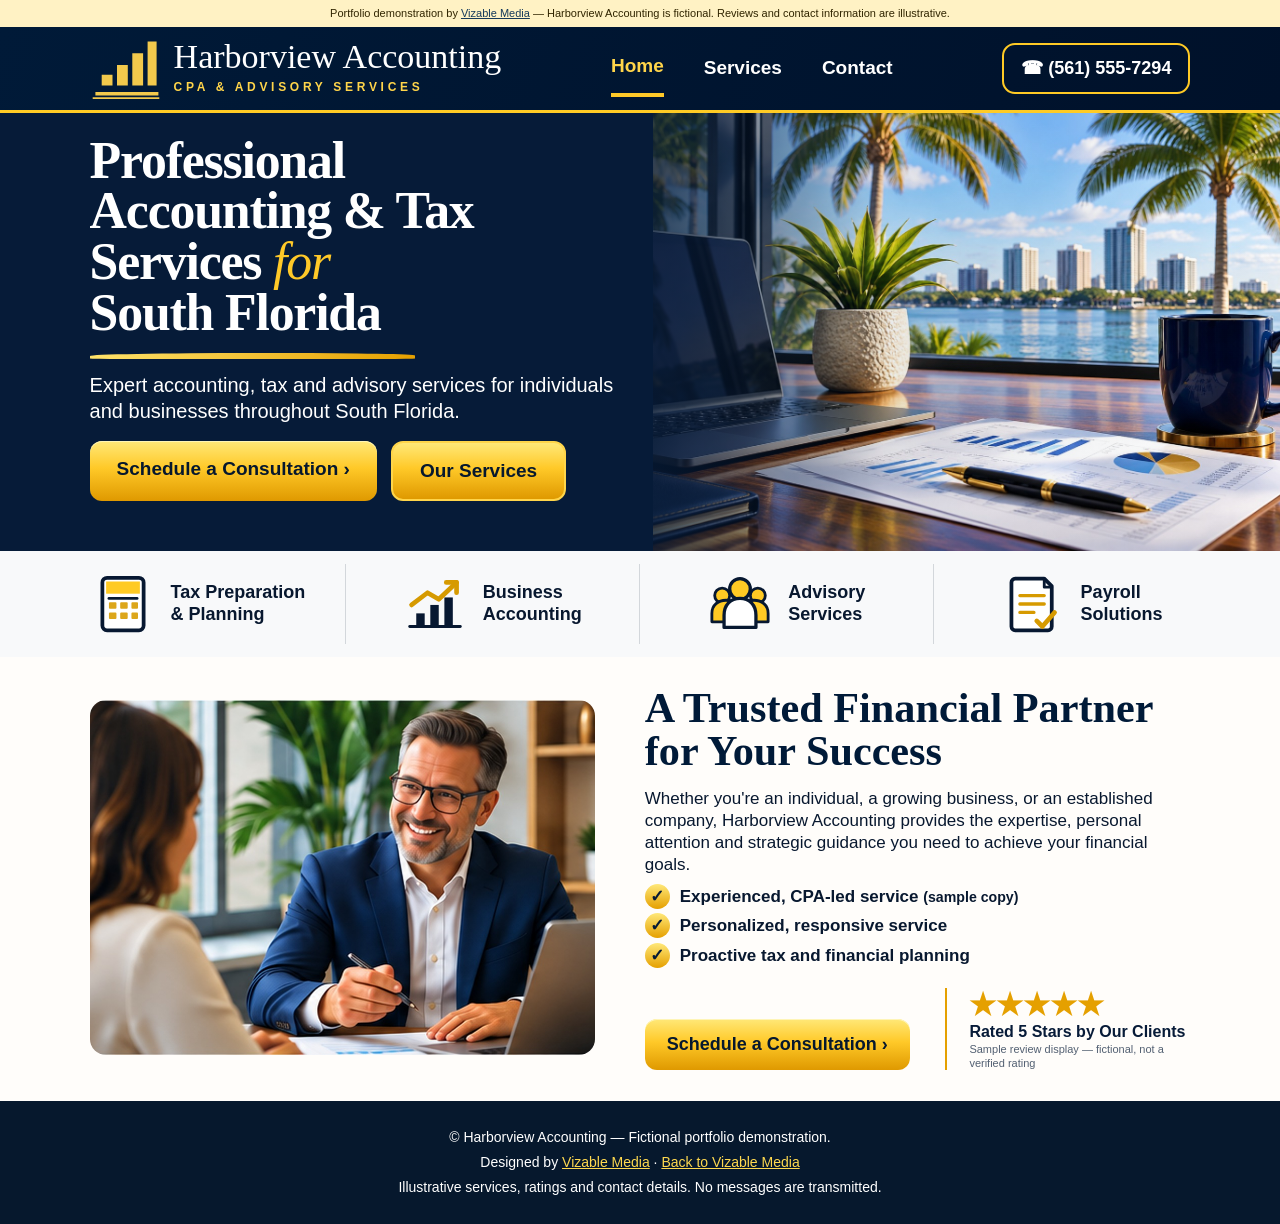
==== portfolio/harborview/index.html @ f3b18833 "Initial Vizable Media website launch" ====
<!doctype html><html lang="en"><head><meta charset="utf-8"><meta name="viewport" content="width=device-width, initial-scale=1"><meta name="robots" content="noindex,nofollow"><meta name="description" content="Harborview Accounting — fictional Vizable Media website portfolio demonstration."><title>Home | Harborview Accounting — Demo</title><link rel="stylesheet" href="styles.css"></head><body><div class="demo">Portfolio demonstration by <a href="../../work.html">Vizable Media</a> — Harborview Accounting is fictional. Reviews and contact information are illustrative.</div><header class="header"><nav class="nav wrap" aria-label="Main navigation"><a class="brand" href="index.html"><img src="assets/logo.svg" alt=""><span><strong>Harborview Accounting</strong><small>CPA &amp; ADVISORY SERVICES</small></span></a><div class="links"><a href="index.html" aria-current="page">Home</a><a href="services.html" >Services</a><a href="contact.html" >Contact</a></div><a class="phone" href="contact.html">☎ (561) 555-7294</a></nav></header><main><section class="hero home"><div class="wrap"><h1>Professional<br>Accounting &amp; Tax<br>Services <em>for</em><br>South Florida</h1><div class="underline"></div><p>Expert accounting, tax and advisory services for individuals and businesses throughout South Florida.</p><div class="actions"><a class="btn" href="contact.html">Schedule a Consultation ›</a><a class="btn btn-outline" href="services.html">Our Services</a></div></div></section><div class="strip"><a href="services.html"><span class="symbol"><img src="assets/icon-home-tax.svg" alt="" aria-hidden="true"></span><b>Tax Preparation<br>&amp; Planning</b></a><a href="services.html"><span class="symbol"><img src="assets/icon-home-business.svg" alt="" aria-hidden="true"></span><b>Business<br>Accounting</b></a><a href="services.html"><span class="symbol"><img src="assets/icon-home-advisory.svg" alt="" aria-hidden="true"></span><b>Advisory<br>Services</b></a><a href="services.html"><span class="symbol"><img src="assets/icon-home-payroll.svg" alt="" aria-hidden="true"></span><b>Payroll<br>Solutions</b></a></div><section class="section"><div class="wrap split"><img src="assets/consultation-refined.jpg" alt="Professional financial consultation in a bright office"><div class="home-partner-copy"><h2>A Trusted Financial Partner for Your Success</h2><p>Whether you're an individual, a growing business, or an established company, Harborview Accounting provides the expertise, personal attention and strategic guidance you need to achieve your financial goals.</p><ul class="checks"><li>Experienced, CPA-led service <small>(sample copy)</small></li><li>Personalized, responsive service</li><li>Proactive tax and financial planning</li></ul><div class="partner-actions"><div class="review"><span class="review-stars">★★★★★</span><span class="review-label">Rated 5 Stars by Our Clients</span><small>Sample review display — fictional, not a verified rating</small></div><a class="btn" href="contact.html">Schedule a Consultation ›</a></div></div></div></section></main><footer class="footer"><p>© Harborview Accounting — Fictional portfolio demonstration.</p><p>Designed by <a href="../../work.html">Vizable Media</a> · <a href="../../work.html">Back to Vizable Media</a></p><p>Illustrative services, ratings and contact details. No messages are transmitted.</p></footer></body></html>
---- portfolio/harborview/styles.css ----
:root{--navy:#041d3b;--dark:#00142e;--gold:#e9b20a;--gold-light:#ffcf3e;--ink:#09162b;--cream:#fbfaf6}*{box-sizing:border-box}html{scroll-behavior:smooth}body{margin:0;color:var(--ink);background:var(--cream);font:17px/1.5 Arial,Helvetica,sans-serif}h1,h2,h3{font-family:Georgia,'Times New Roman',serif;line-height:1.12}h1,h2,h3,p{margin-top:0}a{color:inherit}.wrap{width:min(1320px,92%);margin:auto}.demo{background:#fff2c4;color:#312500;text-align:center;font-size:12px;padding:6px 12px}.demo a{color:#163a5b}.header{background:linear-gradient(120deg,#031932,#001b3d);color:#fff;border-bottom:3px solid var(--gold)}.nav{min-height:92px;display:flex;align-items:center;justify-content:space-between;gap:20px}.brand{display:flex;align-items:center;gap:12px;text-decoration:none}.brand img{width:73px;height:65px}.brand strong{font:normal 36px Georgia;display:block;line-height:1}.brand small{color:var(--gold-light);font-size:14px;font-weight:800;letter-spacing:4px;display:block;margin-top:4px}.links{display:flex;gap:40px;align-items:center}.links a{font-size:19px;font-weight:700;text-decoration:none;padding:13px 0}.links a:hover,.links a[aria-current=page]{color:var(--gold-light);border-bottom:4px solid var(--gold-light)}.phone{border:2px solid var(--gold);padding:10px 17px;border-radius:13px;text-decoration:none;font-weight:700;white-space:nowrap}.hero{color:white;background-color:var(--navy);background-size:cover;background-position:center;position:relative;isolation:isolate}.hero:before{content:"";position:absolute;inset:0;z-index:-1;background:linear-gradient(90deg,#001630 0%,rgba(0,22,48,.96) 28%,rgba(0,22,48,.25) 72%,transparent)}.hero.home{min-height:440px;background-image:url('assets/hero-home.jpg')}.hero.interior{min-height:290px;background-image:url('assets/hero-services.jpg')}.hero.contact-hero{background-image:url('assets/hero-contact.jpg')}.hero .wrap{padding:58px 0}.hero h1{font-size:clamp(46px,5.1vw,76px);max-width:690px;margin-bottom:15px}.hero.home h1{max-width:630px}.hero p{font-size:21px;max-width:540px}.underline{height:7px;width:290px;background:var(--gold-light);border-radius:50% 40% 10% 10%;margin:0 0 20px}.btn{display:inline-block;background:linear-gradient(#ffd754,#e4a500);border:0;border-radius:12px;color:#071c38;font-weight:800;text-decoration:none;text-align:center;padding:14px 24px;cursor:pointer;font-size:18px}.btn:hover{filter:brightness(1.08)}.btn-outline{border:2px solid var(--gold-light);background:#062447;color:white}.actions{display:flex;gap:14px;flex-wrap:wrap;margin-top:24px}.strip{background:#f2f4f6;display:grid;grid-template-columns:repeat(4,1fr);gap:0;padding:23px max(4%,calc((100% - 1320px)/2))}.strip a,.strip>div{text-align:center;text-decoration:none;border-right:1px solid #d3d7db;padding:10px}.strip>*:last-child{border:0}.strip b{display:block;font-size:16px}.strip .symbol{display:block;font-size:35px;color:#c58f00;margin-bottom:5px}.section{padding:54px 0}.split{display:grid;grid-template-columns:1fr 1.15fr;align-items:center;gap:65px}.split img{width:100%;height:350px;object-fit:cover;border-radius:16px}.section h2{font-size:clamp(34px,3.3vw,52px);color:var(--navy)}.checks{list-style:none;padding:0}.checks li{margin:9px 0}.checks li:before{content:'✓';color:#d49b00;font-weight:900;margin-right:10px}.review{margin:17px 0;color:#a76b00;font-weight:800}.review small{display:block;color:#536072;font-size:13px;font-weight:500}.cards{display:grid;grid-template-columns:repeat(4,1fr);gap:20px;padding:34px 0}.card{background:#fff;border-radius:16px;overflow:hidden;box-shadow:0 5px 16px #001d3b20;display:flex;flex-direction:column}.card img{width:100%;height:145px;object-fit:cover}.card h2{background:var(--navy);color:white;font-size:26px;min-height:92px;padding:15px 17px;margin:0}.card h2 span{color:var(--gold-light);margin-right:9px}.card p{padding:18px 18px 10px;flex:1}.card .btn{align-self:center;margin:0 15px 22px}.benefits{background:#f3f4f7;display:grid;grid-template-columns:repeat(4,1fr);padding:23px max(4%,calc((100% - 1320px)/2));gap:18px}.benefits>div{display:flex;align-items:center;gap:13px;font-weight:800;font-size:17px}.benefits span{font-size:32px;color:#c99504}.cta{background:linear-gradient(100deg,#031932,#06294d);color:white;padding:34px 0}.cta .wrap{display:flex;align-items:center;justify-content:space-between;gap:30px}.cta h2{font-size:clamp(29px,3vw,43px);margin-bottom:5px}.cta p{margin:0}.contact-layout{display:grid;grid-template-columns:1fr 1fr;gap:45px;padding:30px 0}.form{border-radius:19px;overflow:hidden;box-shadow:0 5px 20px #061e3524;background:#fffdf9}.form-heading{background:var(--navy);color:white;padding:22px 28px}.form-heading h2{font-size:36px;margin:0}.form-heading p{margin:3px 0 0}.fields{padding:20px 28px}.fields label{display:block;font-weight:700;margin:0 0 14px}.fields input,.fields select,.fields textarea{display:block;width:100%;padding:12px;font:inherit;border:1px solid #8b9bab;border-radius:7px;margin-top:6px}.fields textarea{min-height:110px}.fields .btn{width:100%}.note{background:#fff4d8;padding:9px 13px;font-size:13px;border-left:4px solid var(--gold);margin-bottom:17px}.feedback{display:none;background:#e5f2e7;padding:13px;margin-top:14px;border-radius:8px}.feedback.visible{display:block}.details .item{display:flex;gap:20px;padding:11px 0;border-bottom:1px solid #dbbc68}.details .symbol{background:var(--navy);color:var(--gold-light);border-radius:11px;min-width:56px;height:56px;display:grid;place-items:center;font-size:27px}.details h3{font:800 22px Arial;margin:2px 0}.details p{margin:0;overflow-wrap:anywhere}.details img{width:100%;height:290px;object-fit:cover;border-radius:16px;margin-top:22px}.footer{background:#00172f;color:white;text-align:center;padding:22px 10px;font-size:14px}.footer p{margin:4px}.footer a{color:var(--gold-light)}
@media(max-width:1000px){.nav{flex-wrap:wrap;padding:12px 0}.brand strong{font-size:28px}.brand img{width:55px;height:52px}.links{order:3;width:100%;justify-content:center}.cards{grid-template-columns:repeat(2,1fr)}.strip,.benefits{grid-template-columns:repeat(2,1fr)}.split{gap:30px}}
@media(max-width:650px){body{font-size:16px}.nav{gap:12px}.brand strong{font-size:22px}.brand small{font-size:9px;letter-spacing:2px}.brand img{width:44px;height:45px}.phone{font-size:12px;padding:8px}.links{gap:30px}.links a{font-size:16px}.hero.home{min-height:500px}.hero:before{background:linear-gradient(90deg,rgba(0,22,48,.97),rgba(0,22,48,.67))}.hero h1{font-size:clamp(42px,10vw,60px)}.hero p{font-size:18px}.hero .wrap{padding:55px 0}.cards,.split,.contact-layout{grid-template-columns:1fr}.card img{height:190px}.split img{height:280px}.benefits{gap:10px}.benefits>div{font-size:14px}.cta .wrap{align-items:flex-start;flex-direction:column}.details img{height:220px}.form-heading h2{font-size:29px}.strip b{font-size:13px}.strip .symbol{font-size:27px}}

/* Faithful rebuild of the approved Harborview homepage, not a global zoom hack */
:root{--gold:#dba400;--gold-light:#ffca28}
body{font-size:18px}
.demo{padding:5px 12px;font-size:11px}
.header{background:#001733}
.nav{min-height:83px}
.brand img{width:72px;height:63px}
.brand strong{font-size:34px}
.brand small{font-size:12px;letter-spacing:3.7px}
.hero.home{min-height:438px;background-image:url('assets/hero-home-refined.jpg');background-repeat:no-repeat;background-size:auto 100%;background-position:right center;background-color:#001735}
.hero.home:before{background:linear-gradient(90deg,#001735 0%,#001735 29%,rgba(0,23,53,.96) 38%,rgba(0,23,53,.52) 48%,rgba(0,23,53,0) 66%)}
.hero.home .wrap{padding:23px 0 27px}
.hero.home h1{font-size:clamp(45px,4.05vw,62px);line-height:.98;letter-spacing:-1.2px;max-width:700px;margin-bottom:14px}
.hero.home h1 em{color:#ffbd13;font-weight:400}
.hero.home p{font-size:20px;max-width:555px;line-height:1.3;margin-bottom:14px}
.hero.home .underline{width:325px;height:6px;margin-bottom:13px}
.hero.home .actions{margin-top:17px}
.hero.home .btn{font-size:19px;padding:14px 27px}
.strip{padding-top:13px;padding-bottom:13px;background:#f8f9fa}
.strip a{display:flex;align-items:center;justify-content:center;gap:14px;padding:8px 12px}
.strip .symbol{font-size:39px;margin:0;line-height:1}
.strip b{text-align:left;font-size:18px;line-height:1.18}
.section{padding:29px 0 31px}
.split{grid-template-columns:1fr 1.08fr;gap:50px}
.split img{height:355px;object-position:center center}
.section h2{font-size:clamp(35px,3.3vw,50px);line-height:1.03;margin-bottom:15px}
.section .split p{font-size:17px;line-height:1.3;margin-bottom:8px}
.checks{margin:8px 0}
.checks li{font-size:17px;font-weight:700;margin:4px 0}
.checks li:before{display:inline-grid;place-items:center;background:linear-gradient(#ffdb52,#d39a00);color:#061a35;border-radius:50%;width:25px;height:25px;margin-right:10px}
.review{display:flex;flex-wrap:wrap;align-items:center;gap:5px 14px;margin:11px 0}
.review-stars{color:#d59b00;font-size:29px;letter-spacing:0}
.review-label{font-size:16px;color:#071b38}
.review small{flex-basis:100%;font-size:12px}
.section .btn{font-size:18px;padding:12px 22px}
@media(min-width:1200px){.wrap{width:min(1320px,86%)}}
@media(max-width:1000px){.hero.home{background-size:auto 100%}.hero.home h1{font-size:clamp(43px,5.5vw,58px)}.hero.home:before{background:linear-gradient(90deg,#001735 0%,rgba(0,23,53,.94) 43%,rgba(0,23,53,.23) 100%)}.strip a{gap:7px}.strip b{font-size:15px}.split{gap:25px}}
@media(max-width:650px){.hero.home{min-height:470px;background-position:68% center}.hero.home .wrap{padding:43px 0}.hero.home h1{font-size:clamp(40px,9vw,53px);letter-spacing:-.6px}.hero.home p{font-size:17px}.hero.home:before{background:linear-gradient(90deg,rgba(0,23,53,.97),rgba(0,23,53,.79))}.strip a{display:block}.strip .symbol{font-size:27px}.strip b{text-align:center;font-size:13px}.section{padding:38px 0}.split img{height:285px}.review-stars{font-size:24px}}

/* Unified Harborview design system — Services and Contact refinements */
:root{--gold:#D4AF37;--gold-light:#E4BD4A;--navy:#151F3D;--ink:#101b33;--cream:#FBFAF6}
.header{background:#151F3D;border-bottom-color:var(--gold)}
.brand small,.links a[aria-current=page],.links a:hover{color:#E4BD4A}
.links a[aria-current=page],.links a:hover{border-bottom-color:var(--gold)}
.phone{border-color:var(--gold)}
.btn{background:linear-gradient(180deg,#F1D36A 0%,#D4AF37 100%);color:#14213d;border-radius:11px;font-weight:750}
.underline{background:#E4BD4A}
.hero.interior:before{background:linear-gradient(90deg,rgba(13,26,55,.94),rgba(13,26,55,.7) 40%,rgba(13,26,55,.12))}
.card h2{background:#151F3D;font-size:23px;font-weight:600;line-height:1.14;min-height:88px;display:flex;align-items:center;gap:8px;padding:13px 15px}
.card h2 .service-icon{display:inline-flex;flex:0 0 24px;margin:0}
.service-icon img{display:block;width:24px;height:24px}
.card p{font-size:17px;line-height:1.45;padding:18px 18px 10px}
.card .btn{margin-top:auto;min-width:145px;font-size:17px;padding:11px 20px}
.benefits{background:#f4f3f0}
.benefits>div{font-weight:700}
.benefit-icon{display:inline-flex;align-items:center;flex:0 0 29px}
.benefit-icon img{width:27px;height:27px}
.cta{background:linear-gradient(105deg,#151F3D,#243653)}
.form{background:#FCFAF4}
.form-heading{background:#151F3D}
.form-heading h2{font-size:34px;font-weight:500;display:flex;align-items:center;gap:12px}
.form-icon{width:29px;height:29px;flex:none}
.fields{padding:22px 28px}
.fields label{font-weight:650;margin-bottom:16px}
.fields input,.fields select,.fields textarea{border-color:#A7AFBB;border-radius:7px}
.details .item{border-bottom-color:#E2D4A4;gap:18px;padding:13px 0}
.details .symbol{background:#151F3D;min-width:54px;height:54px;border-radius:10px}
.details .symbol img{width:27px;height:27px}
.details h3{font-family:Arial,Helvetica,sans-serif;font-size:21px;font-weight:700}
.details p{font-size:16px}
.footer{background:#111B34}
@media(max-width:650px){.card h2{min-height:75px}.form-heading h2{font-size:27px}.details h3{font-size:19px}}

/* Final: vivid premium gold and clean hero photo */
:root{--gold:#F2C94C;--gold-light:#FFD967}
.header{border-bottom-color:var(--gold)}
.brand small,.links a:hover,.links a[aria-current=page]{color:var(--gold-light)}
.links a:hover,.links a[aria-current=page]{border-bottom-color:var(--gold)}
.phone,.btn-outline{border-color:var(--gold)}
.btn{background:linear-gradient(180deg,#FFE17B 0%,#F2C94C 57%,#D9AA28 100%);color:#14213d}
.btn-outline{background:rgba(8,26,55,.7);color:#fff}
.underline{background:var(--gold)}
.hero.home{background-image:none;background-color:#111c3b;overflow:hidden}
.hero.home:after{content:"";position:absolute;z-index:-2;top:0;bottom:0;left:51%;right:0;background:url('assets/hero-home-clean.jpg') center center / cover no-repeat}
.hero.home:before{background:linear-gradient(90deg,#111c3b 0%,#111c3b 45%,rgba(17,28,59,.94) 50%,rgba(17,28,59,.02) 66%,transparent 100%)}
.hero.home h1 em{color:var(--gold)}
.strip .symbol{display:inline-flex;align-items:center;justify-content:center;width:51px;height:51px;flex:0 0 51px}
.strip .symbol img{width:44px;height:44px;display:block}
.strip a{gap:15px}
.service-icon img{filter:brightness(1.1)}
.review-stars{color:#E7B51E}
.note{border-left-color:var(--gold)}
@media(max-width:1000px){.hero.home:after{left:35%}.hero.home:before{background:linear-gradient(90deg,#111c3b 0%,rgba(17,28,59,.98) 42%,rgba(17,28,59,.28) 100%)}.strip .symbol{width:42px;height:42px;flex-basis:42px}.strip .symbol img{width:37px;height:37px}}
@media(max-width:650px){.hero.home:after{left:0;opacity:.55}.hero.home:before{background:linear-gradient(90deg,rgba(17,28,59,.98),rgba(17,28,59,.83))}.strip .symbol{width:37px;height:37px;display:flex;margin:auto}.strip .symbol img{width:34px;height:34px}}

/* Approved four-colorful-icon reference: larger distinct illustrated symbols */
.strip .symbol{width:64px;height:64px;flex:0 0 64px}
.strip .symbol img{width:60px;height:60px;max-width:none}
.strip a{gap:16px}
.strip b{font-weight:800}
@media(max-width:1000px){.strip .symbol{width:55px;height:55px;flex-basis:55px}.strip .symbol img{width:52px;height:52px}}
@media(max-width:650px){.strip .symbol{width:46px;height:46px;flex-basis:46px}.strip .symbol img{width:44px;height:44px}}

/* Final approved high-contrast navy and gold design system */
:root{--gold:#FFD54A;--gold-light:#FFD54A;--navy:#061B38;--ink:#09162B}
.header{background:linear-gradient(110deg,#061B38,#00152F);border-bottom:3px solid #FFC928}
.brand small,.links a:hover,.links a[aria-current=page]{color:#FFD54A}
.links a:hover,.links a[aria-current=page]{border-bottom-color:#FFC928}
.phone{border-color:#FFC928}
.btn{background:linear-gradient(180deg,#FFE879 0%,#FFD54A 40%,#E5A000 100%);color:#07162D;font-weight:800;box-shadow:inset 0 1px 0 #fff5b6}
.btn-outline{background:rgba(4,25,53,.83);color:#fff;border:2px solid #FFD54A;box-shadow:none}
.underline{background:linear-gradient(90deg,#FFE36A,#E5A000)}
.hero.home h1 em{color:#FFC928}
.hero.home{background-color:#061B38}
.hero.home:before{background:linear-gradient(90deg,#061B38 0%,#061B38 39%,rgba(6,27,56,.93) 48%,rgba(6,27,56,.08) 69%,transparent)}
.card h2{background:#061B38;font-weight:700}
.card h2 .service-icon{flex-basis:39px}
.service-icon img{width:38px;height:38px;filter:none}
.benefit-icon{flex-basis:48px}
.benefit-icon img{width:46px;height:46px}
.benefits>div{font-weight:800}
.review-stars{color:#E5A000}
.checks li:before{background:linear-gradient(#FFE879,#E5A000)}
.cta{background:linear-gradient(100deg,#061B38,#08294D)}
.form{background:#FFFDF7}
.form-heading{background:linear-gradient(110deg,#061B38,#092D55)}
.form-heading h2{font-weight:700}
.form-icon{width:40px;height:40px}
.details .symbol{background:linear-gradient(135deg,#092F5B,#061B38);min-width:62px;height:62px}
.details .symbol img{width:35px;height:35px}
.details .item{border-bottom-color:#E5A000}
.note{border-left-color:#E5A000}
.footer{background:#06182D}
@media(max-width:1000px){.hero.home:before{background:linear-gradient(90deg,#061B38 0%,rgba(6,27,56,.96) 45%,rgba(6,27,56,.2) 100%)}}
@media(max-width:650px){.hero.home:before{background:linear-gradient(90deg,rgba(6,27,56,.97),rgba(6,27,56,.81))}.service-icon img{width:31px;height:31px}.card h2 .service-icon{flex-basis:32px}.benefit-icon img{width:35px;height:35px}.benefit-icon{flex-basis:36px}}


/* Visual parity pass — approved Services and Contact references */
:root{--gold:#FFC928;--gold-light:#FFD94F;--navy:#001A38;--ink:#08182f;--cream:#fffdfa}
body{background:#fffdfa}
.header{background:linear-gradient(115deg,#001a38,#00112a);border-bottom:3px solid #ffcb25}
.phone{border:2px solid #ffca25}
.hero.interior{background-image:none;min-height:260px;background:#001a38;overflow:hidden}
.hero.interior:after{content:"";position:absolute;z-index:-2;top:0;bottom:0;left:38%;right:0;background:url('assets/hero-services-approved.jpg') center / cover no-repeat}
.hero.interior.contact-hero:after{background-image:url('assets/hero-contact-approved.jpg')}
.hero.interior:before{background:linear-gradient(90deg,#001a38 0%,#001a38 22%,rgba(0,26,56,.97) 36%,rgba(0,26,56,.55) 51%,transparent 72%)}
.hero.interior .wrap{padding:35px 0 36px}
.hero.interior h1{font-size:clamp(48px,5.2vw,75px);font-weight:700;margin:0 0 10px}
.hero.interior p{font-size:20px;line-height:1.35;max-width:470px;font-weight:600;margin:0}
.hero.interior .underline{height:6px;width:325px;margin-bottom:18px;background:linear-gradient(90deg,#ffdf57,#e8a600)}
.cards{gap:20px;padding:30px 0 35px}
.card{border-radius:18px;box-shadow:0 7px 18px #07152a22}
.card>img{height:158px}
.card h2{background:linear-gradient(120deg,#001b39,#00122d);font-size:25px;min-height:83px;gap:12px;padding:12px 18px}
.card h2 .service-icon{flex:0 0 48px;margin:0}
.service-icon img{width:48px;height:48px;object-fit:contain}
.card p{font-size:18px;line-height:1.35;font-weight:600;padding:17px 20px 8px}
.card .btn{font-size:19px;padding:12px 27px;min-width:170px;margin-bottom:19px}
.btn{background:linear-gradient(180deg,#ffe878 0%,#ffc928 45%,#df9900 100%);font-weight:800;color:#06182e;border-radius:12px}
.benefits{background:#f5f6f8;padding-top:18px;padding-bottom:18px;gap:18px}
.benefits>div{font-size:18px;font-weight:800;gap:15px}
.benefit-icon{flex:0 0 54px}
.benefit-icon img{width:52px;height:52px;object-fit:contain}
.cta{background:linear-gradient(105deg,#001b39,#06335b)}
.cta h2{font-size:clamp(30px,3vw,43px)}
.contact-layout{gap:40px;padding:28px 0 34px;align-items:start}
.form{background:#fffaf1;border-radius:19px;box-shadow:0 8px 22px #061c3b2b}
.form-heading{background:linear-gradient(110deg,#00244a,#00152e);padding:21px 28px}
.form-heading h2{font-size:clamp(29px,3vw,40px);font-weight:700;gap:14px}
.form-icon{width:45px;height:45px}
.form-heading p{font-size:17px;font-weight:600;margin:5px 0 0}
.fields{padding:22px 28px}
.fields label{font-size:17px;font-weight:800;margin-bottom:14px}
.fields input,.fields select,.fields textarea{background:#fff;border:1.5px solid #93a3b8;padding:13px 14px}
.fields .btn{font-size:22px;padding:15px}
.details .item{gap:20px;padding:10px 0;border-bottom:1.5px solid #e6a400}
.details .symbol{background:linear-gradient(135deg,#00325c,#00142f);min-width:63px;height:63px;border-radius:12px}
.details .symbol img{width:36px;height:36px}
.details h3{font-size:22px;font-weight:800}
.details p{font-size:17px}
.details>img{height:310px;object-fit:cover;margin-top:22px}
@media(max-width:1000px){.hero.interior:after{left:30%}.card h2{font-size:21px}.card p{font-size:16px}.benefits>div{font-size:15px}}
@media(max-width:650px){.hero.interior:after{left:0;opacity:.45}.hero.interior:before{background:linear-gradient(90deg,rgba(0,26,56,.98),rgba(0,26,56,.8))}.hero.interior .wrap{padding:40px 0}.hero.interior h1{font-size:47px}.hero.interior p{font-size:17px}.card>img{height:190px}.card h2{font-size:24px}.card p{font-size:17px}.benefits>div{font-size:14px}.benefit-icon{flex-basis:40px}.benefit-icon img{width:40px;height:40px}.contact-layout{gap:20px}.details>img{height:240px}.form-heading h2{font-size:29px}}

/* Contact page final reference match: sharp hero and precisely centered icons */
.hero.interior.contact-hero:after{background-image:url('assets/hero-contact-crisp.jpg');background-position:center center;background-size:cover;image-rendering:auto}
.hero.interior.contact-hero:before{background:linear-gradient(90deg,#00152f 0%,#00152f 23%,rgba(0,21,47,.95) 37%,rgba(0,21,47,.42) 56%,rgba(0,21,47,0) 74%)}
.details .symbol{width:63px;min-width:63px;height:63px;display:flex;align-items:center;justify-content:center;padding:0;box-sizing:border-box;background:linear-gradient(140deg,#00315e,#00132e)}
.details .symbol img{width:36px;height:36px;display:block;object-fit:contain;margin:0;flex:0 0 36px}
.form-heading .form-icon{width:44px;height:44px;object-fit:contain;display:block;flex:0 0 44px}
@media(max-width:650px){.hero.interior.contact-hero:after{left:0;background-position:center;opacity:.55}}

/* Final approved fixes: original waterfront hero and lower-right stars */
.hero.interior.contact-hero:after{background-image:url('assets/hero-contact-original-reference.jpg');background-position:center center;background-size:cover}
/* Use a two-column action row inside the homepage's right-side content */
.home-partner-copy .partner-actions{display:grid;grid-template-columns:minmax(0,1fr) auto;gap:20px;align-items:end;margin-top:20px}
.home-partner-copy .partner-actions .review{grid-column:2;grid-row:1;display:flex;flex-direction:column;align-items:flex-start;gap:1px;margin:0;border-left:2px solid #e5a000;padding-left:22px;max-width:245px}
.home-partner-copy .partner-actions .review-stars{font-size:30px;line-height:1.1;white-space:nowrap}
.home-partner-copy .partner-actions .review-label{font-size:16px;line-height:1.25}
.home-partner-copy .partner-actions .review small{font-size:11px;line-height:1.2}
.home-partner-copy .partner-actions .btn{grid-column:1;grid-row:1;justify-self:start;align-self:end}
@media(max-width:750px){.home-partner-copy .partner-actions{grid-template-columns:1fr}.home-partner-copy .partner-actions .btn,.home-partner-copy .partner-actions .review{grid-column:1;grid-row:auto}.home-partner-copy .partner-actions .review{border-left:0;padding-left:0}}
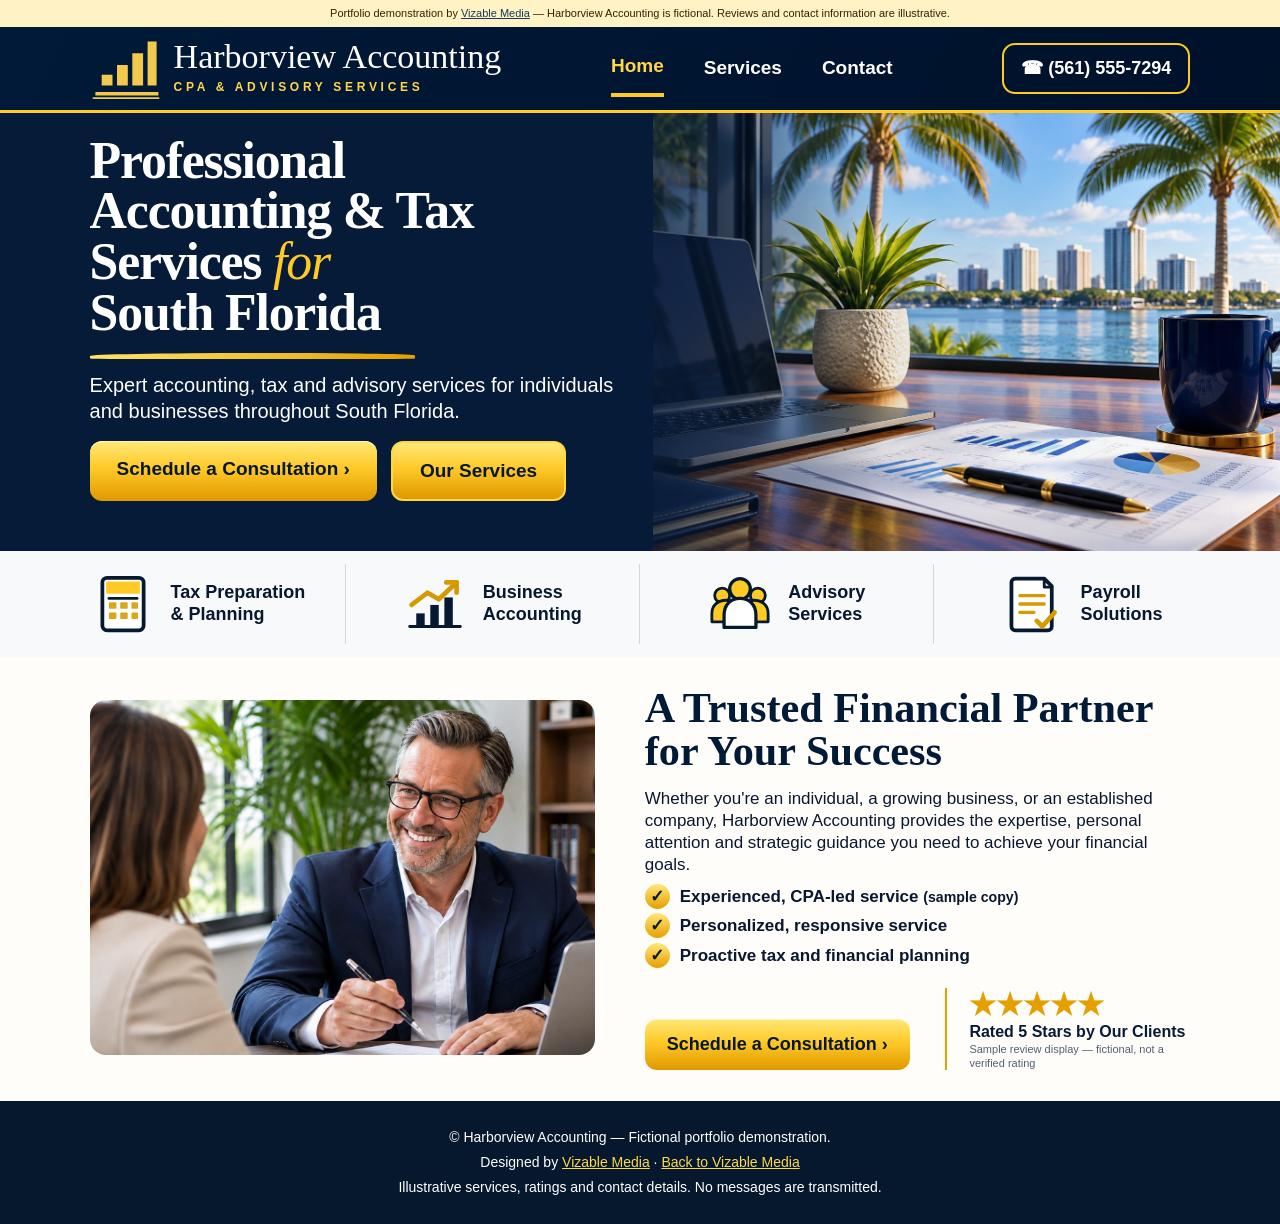
==== commit 0a7d445f: "Launch redesigned Vizable Media website" ====
--- a/portfolio/harborview/index.html
+++ b/portfolio/harborview/index.html
@@ -1 +1 @@
-<!doctype html><html lang="en"><head><meta charset="utf-8"><meta name="viewport" content="width=device-width, initial-scale=1"><meta name="robots" content="noindex,nofollow"><meta name="description" content="Harborview Accounting — fictional Vizable Media website portfolio demonstration."><title>Home | Harborview Accounting — Demo</title><link rel="stylesheet" href="styles.css"></head><body><div class="demo">Portfolio demonstration by <a href="../../work.html">Vizable Media</a> — Harborview Accounting is fictional. Reviews and contact information are illustrative.</div><header class="header"><nav class="nav wrap" aria-label="Main navigation"><a class="brand" href="index.html"><img src="assets/logo.svg" alt=""><span><strong>Harborview Accounting</strong><small>CPA &amp; ADVISORY SERVICES</small></span></a><div class="links"><a href="index.html" aria-current="page">Home</a><a href="services.html" >Services</a><a href="contact.html" >Contact</a></div><a class="phone" href="contact.html">☎ (561) 555-7294</a></nav></header><main><section class="hero home"><div class="wrap"><h1>Professional<br>Accounting &amp; Tax<br>Services <em>for</em><br>South Florida</h1><div class="underline"></div><p>Expert accounting, tax and advisory services for individuals and businesses throughout South Florida.</p><div class="actions"><a class="btn" href="contact.html">Schedule a Consultation ›</a><a class="btn btn-outline" href="services.html">Our Services</a></div></div></section><div class="strip"><a href="services.html"><span class="symbol"><img src="assets/icon-home-tax.svg" alt="" aria-hidden="true"></span><b>Tax Preparation<br>&amp; Planning</b></a><a href="services.html"><span class="symbol"><img src="assets/icon-home-business.svg" alt="" aria-hidden="true"></span><b>Business<br>Accounting</b></a><a href="services.html"><span class="symbol"><img src="assets/icon-home-advisory.svg" alt="" aria-hidden="true"></span><b>Advisory<br>Services</b></a><a href="services.html"><span class="symbol"><img src="assets/icon-home-payroll.svg" alt="" aria-hidden="true"></span><b>Payroll<br>Solutions</b></a></div><section class="section"><div class="wrap split"><img src="assets/consultation-refined.jpg" alt="Professional financial consultation in a bright office"><div class="home-partner-copy"><h2>A Trusted Financial Partner for Your Success</h2><p>Whether you're an individual, a growing business, or an established company, Harborview Accounting provides the expertise, personal attention and strategic guidance you need to achieve your financial goals.</p><ul class="checks"><li>Experienced, CPA-led service <small>(sample copy)</small></li><li>Personalized, responsive service</li><li>Proactive tax and financial planning</li></ul><div class="partner-actions"><div class="review"><span class="review-stars">★★★★★</span><span class="review-label">Rated 5 Stars by Our Clients</span><small>Sample review display — fictional, not a verified rating</small></div><a class="btn" href="contact.html">Schedule a Consultation ›</a></div></div></div></section></main><footer class="footer"><p>© Harborview Accounting — Fictional portfolio demonstration.</p><p>Designed by <a href="../../work.html">Vizable Media</a> · <a href="../../work.html">Back to Vizable Media</a></p><p>Illustrative services, ratings and contact details. No messages are transmitted.</p></footer></body></html>+<!doctype html><html lang="en"><head><meta charset="utf-8"><meta name="viewport" content="width=device-width, initial-scale=1"><meta name="robots" content="noindex,nofollow"><meta name="description" content="Harborview Accounting — fictional Vizable Media website portfolio demonstration."><title>Home | Harborview Accounting — Demo</title><link rel="stylesheet" href="styles.css?v=20261124-brand-centered"></head><body><div class="demo">Portfolio demonstration by <a href="../../work.html">Vizable Media</a> — Harborview Accounting is fictional. Reviews and contact information are illustrative.</div><header class="header"><nav class="nav wrap" aria-label="Main navigation"><a class="brand" href="index.html"><img src="assets/logo.svg" alt=""><span><strong><span>Harborview</span> <span>Accounting</span></strong><small>CPA &amp; ADVISORY SERVICES</small></span></a><div class="links"><a href="index.html" aria-current="page">Home</a><a href="services.html" >Services</a><a href="contact.html" >Contact</a></div><a class="phone" href="contact.html">☎ (561) 555-7294</a></nav></header><main><section class="hero home"><div class="wrap"><h1>Professional<br>Accounting &amp; Tax<br>Services <em>for</em><br>South Florida</h1><div class="underline"></div><p>Expert accounting, tax and advisory services for individuals and businesses throughout South Florida.</p><div class="actions"><a class="btn" href="contact.html">Schedule a Consultation ›</a><a class="btn btn-outline" href="services.html">Our Services</a></div></div></section><div class="strip"><a href="services.html"><span class="symbol"><img src="assets/icon-home-tax.svg" alt="" aria-hidden="true"></span><b>Tax Preparation<br>&amp; Planning</b></a><a href="services.html"><span class="symbol"><img src="assets/icon-home-business.svg" alt="" aria-hidden="true"></span><b>Business<br>Accounting</b></a><a href="services.html"><span class="symbol"><img src="assets/icon-home-advisory.svg" alt="" aria-hidden="true"></span><b>Advisory<br>Services</b></a><a href="services.html"><span class="symbol"><img src="assets/icon-home-payroll.svg" alt="" aria-hidden="true"></span><b>Payroll<br>Solutions</b></a></div><section class="section"><div class="wrap split"><img src="assets/consultation-refined.jpg" alt="Professional financial consultation in a bright office"><div class="home-partner-copy"><h2>A Trusted Financial Partner for Your Success</h2><p>Whether you're an individual, a growing business, or an established company, Harborview Accounting provides the expertise, personal attention and strategic guidance you need to achieve your financial goals.</p><ul class="checks"><li>Experienced, CPA-led service <small>(sample copy)</small></li><li>Personalized, responsive service</li><li>Proactive tax and financial planning</li></ul><div class="partner-actions"><div class="review"><span class="review-stars">★★★★★</span><span class="review-label">Rated 5 Stars by Our Clients</span><small>Sample review display — fictional, not a verified rating</small></div><a class="btn" href="contact.html">Schedule a Consultation ›</a></div></div></div></section></main><footer class="footer"><p>© Harborview Accounting — Fictional portfolio demonstration.</p><p>Designed by <a href="../../work.html">Vizable Media</a> · <a href="../../work.html">Back to Vizable Media</a></p><p>Illustrative services, ratings and contact details. No messages are transmitted.</p></footer></body></html>
--- a/portfolio/harborview/styles.css
+++ b/portfolio/harborview/styles.css
@@ -205,3 +205,81 @@
 .home-partner-copy .partner-actions .review small{font-size:11px;line-height:1.2}
 .home-partner-copy .partner-actions .btn{grid-column:1;grid-row:1;justify-self:start;align-self:end}
 @media(max-width:750px){.home-partner-copy .partner-actions{grid-template-columns:1fr}.home-partner-copy .partner-actions .btn,.home-partner-copy .partner-actions .review{grid-column:1;grid-row:auto}.home-partner-copy .partner-actions .review{border-left:0;padding-left:0}}
+
+/* 2026-11-18: Harborview mobile-only layout refinements. */
+@media (max-width:650px){
+  /* Home: one readable column, with the photograph after the introduction. */
+  .section .split{display:flex;flex-direction:column;align-items:stretch;gap:14px;min-width:0}
+  .section .split>.home-partner-copy{display:contents}
+  .section .split .home-partner-copy>h2{order:1;font-size:clamp(30px,8vw,39px);line-height:1.12;margin:0;max-width:none}
+  .section .split .home-partner-copy>p{order:2;font-size:17px;line-height:1.5;margin:0}
+  .section .split>img{order:3;width:100%;height:auto;max-height:360px;aspect-ratio:4/3;object-fit:cover;object-position:center;border-radius:16px;margin:4px 0}
+  .section .split .home-partner-copy>.checks{order:4;margin:0}
+  .section .split .home-partner-copy>.partner-actions{order:5;display:flex;flex-direction:column;align-items:center;gap:15px;margin-top:8px;width:100%}
+  .section .split .home-partner-copy .partner-actions .review{align-self:center;align-items:center;text-align:center;max-width:100%;padding:0;border:0}
+  .section .split .home-partner-copy .partner-actions .btn{align-self:center;justify-self:center;text-align:center;max-width:100%;white-space:normal}
+  /* Services and Contact: center interior hero copy and underline. */
+  .hero.interior .wrap{text-align:center}
+  .hero.interior h1{margin-left:auto;margin-right:auto}
+  .hero.interior .underline{margin-left:auto;margin-right:auto;max-width:85%;width:260px}
+  .hero.interior p{margin-left:auto;margin-right:auto;max-width:95%}
+  /* Services: centered closing call to action. */
+  .cta .wrap{align-items:center;text-align:center;flex-direction:column;gap:22px}
+  .cta .wrap>div{width:100%}
+  .cta .wrap .btn{align-self:center;text-align:center;max-width:100%;white-space:normal}
+}
+
+/* Nov 23: homepage-only mobile balance. */
+@media(max-width:650px){
+ .hero.home .wrap{text-align:center;}
+ .hero.home h1,.hero.home p{margin-left:auto;margin-right:auto;}
+ .hero.home .underline{margin-left:auto;margin-right:auto;max-width:85%;}
+ .hero.home .actions,.hero.home .buttons{display:flex;flex-direction:column;align-items:center;gap:12px;}
+ .hero.home .actions .btn,.hero.home .buttons .btn{width:min(100%,310px);text-align:center;justify-content:center;}
+ .section .split .home-partner-copy>h2{text-align:center;}
+ .section .split .home-partner-copy>p{text-align:left;}
+}
+
+
+/* Nov 23 final Harborview mobile polish: hero action and contact form header. */
+@media (max-width:650px){
+  .hero.home .actions .btn{
+    box-sizing:border-box;display:inline-flex;align-items:center;justify-content:center;
+    width:min(100%,340px);max-width:100%;padding:15px 12px;
+    font-size:clamp(15px,4.1vw,19px);line-height:1.25;white-space:nowrap;
+    letter-spacing:-.2px;
+  }
+  .form-heading{text-align:center;}
+  .form-heading h2{display:flex;flex-direction:column;align-items:center;justify-content:center;gap:9px;text-align:center;line-height:1.12;}
+  .form-heading .form-icon{margin:0 auto;width:44px;height:44px;flex:0 0 44px;}
+  .form-heading p{text-align:center;margin:12px auto 0;max-width:30ch;line-height:1.4;}
+}
+
+/* Final approved Services-card alignment: headings, icons, descriptions and buttons. */
+.cards .card h2{justify-content:center;text-align:center;}
+.cards .card h2 .service-icon{flex-shrink:0;}
+.cards .card p{text-align:center;max-width:38ch;margin-left:auto;margin-right:auto;}
+.cards .card .btn{align-self:center;text-align:center;}
+
+/* Mobile header only: center branding and phone as separate rows. */
+@media (max-width:650px){
+  .header .nav{flex-direction:column;flex-wrap:nowrap;align-items:center;justify-content:center;}
+  .header .nav .brand{order:0;align-self:center;justify-content:center;width:fit-content;max-width:100%;margin:0 auto;}
+  .header .nav .brand img{flex-shrink:0;}
+  .header .nav .brand>span{min-width:0;text-align:left;}
+  .header .nav .brand strong{font-size:clamp(24px,8.2vw,34px);}
+  .header .nav .brand small{font-size:clamp(8px,2.8vw,12px);letter-spacing:clamp(1px,.85vw,3.7px);}
+  .header .nav .phone{order:1;align-self:center;margin:0 auto;}
+  .header .nav .links{order:3;}
+}
+
+/* Center the visible brand group, not an oversized wrapping text box. */
+@media (max-width:650px){
+ .header .nav .brand{display:grid;grid-template-columns:auto auto;gap:12px;width:max-content;max-width:100%;justify-content:center;align-items:center;}
+ .header .nav .brand>span{width:max-content;max-width:100%;}
+ .header .nav .brand strong{width:max-content;max-width:100%;}
+ .header .nav .brand small{white-space:nowrap;font-size:clamp(7px,2.65vw,12px);letter-spacing:clamp(1px,.72vw,3px);}
+ .header .nav .brand img{width:clamp(44px,16vw,60px);height:auto;}
+}
+
+@media(max-width:650px){.header .nav .brand strong>span{display:block;} .header .nav .brand strong{white-space:nowrap;} }
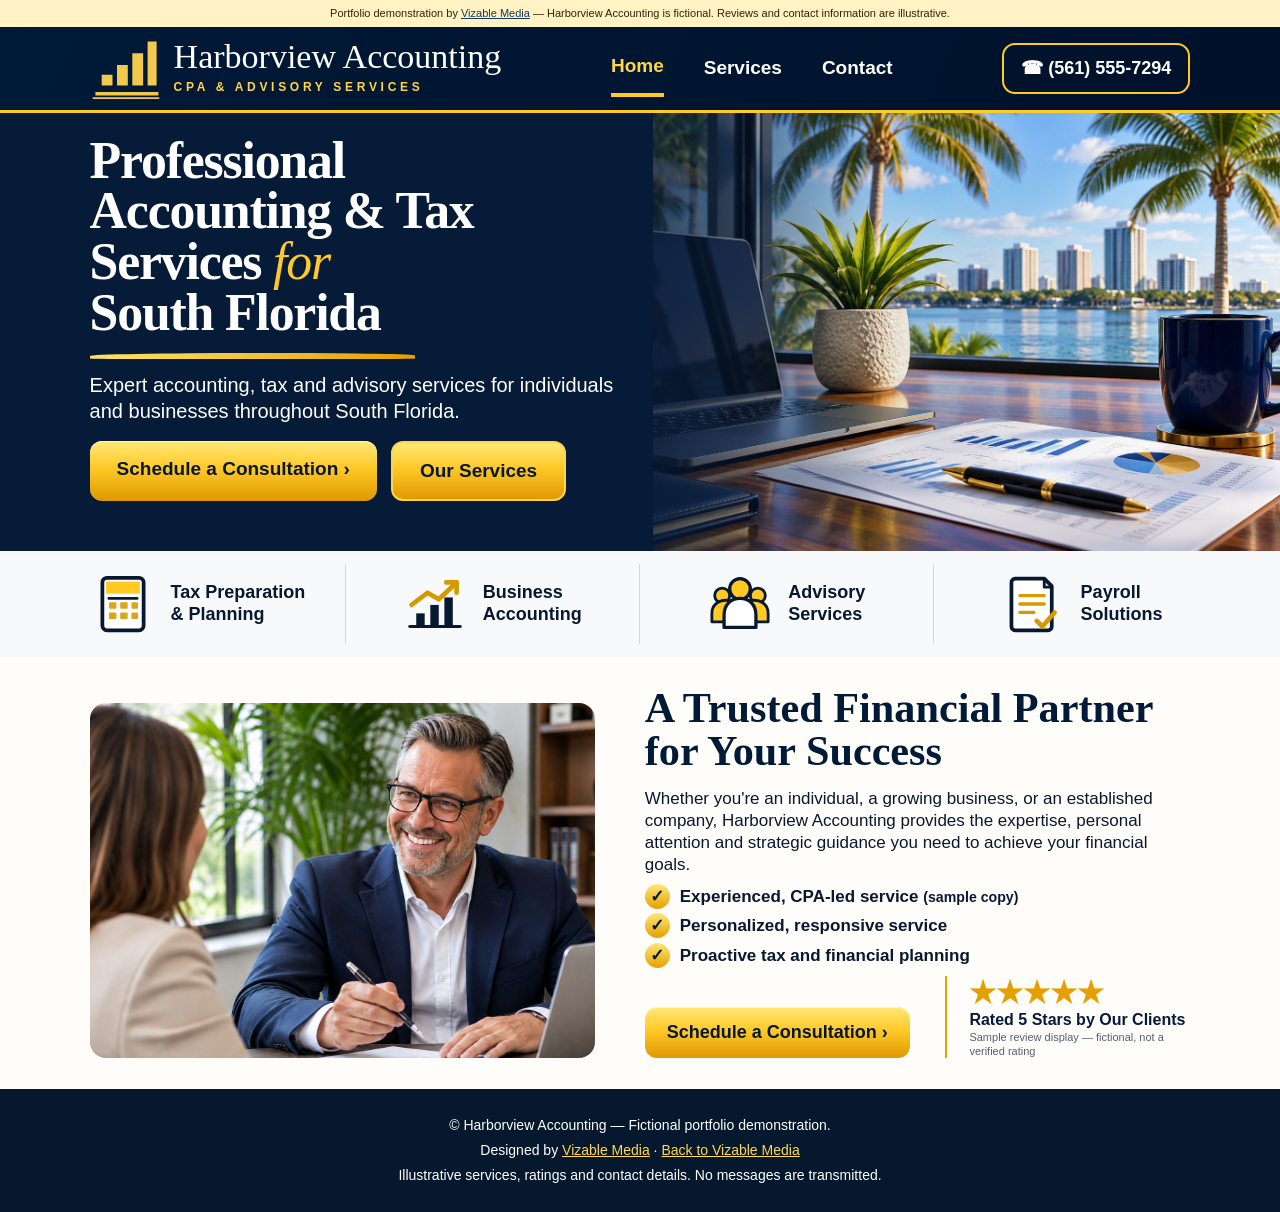
==== commit c53f9f46: "Final Harborview desktop and mobile refinements" ====
--- a/portfolio/harborview/index.html
+++ b/portfolio/harborview/index.html
@@ -1 +1,7 @@
-<!doctype html><html lang="en"><head><meta charset="utf-8"><meta name="viewport" content="width=device-width, initial-scale=1"><meta name="robots" content="noindex,nofollow"><meta name="description" content="Harborview Accounting — fictional Vizable Media website portfolio demonstration."><title>Home | Harborview Accounting — Demo</title><link rel="stylesheet" href="styles.css?v=20261124-brand-centered"></head><body><div class="demo">Portfolio demonstration by <a href="../../work.html">Vizable Media</a> — Harborview Accounting is fictional. Reviews and contact information are illustrative.</div><header class="header"><nav class="nav wrap" aria-label="Main navigation"><a class="brand" href="index.html"><img src="assets/logo.svg" alt=""><span><strong><span>Harborview</span> <span>Accounting</span></strong><small>CPA &amp; ADVISORY SERVICES</small></span></a><div class="links"><a href="index.html" aria-current="page">Home</a><a href="services.html" >Services</a><a href="contact.html" >Contact</a></div><a class="phone" href="contact.html">☎ (561) 555-7294</a></nav></header><main><section class="hero home"><div class="wrap"><h1>Professional<br>Accounting &amp; Tax<br>Services <em>for</em><br>South Florida</h1><div class="underline"></div><p>Expert accounting, tax and advisory services for individuals and businesses throughout South Florida.</p><div class="actions"><a class="btn" href="contact.html">Schedule a Consultation ›</a><a class="btn btn-outline" href="services.html">Our Services</a></div></div></section><div class="strip"><a href="services.html"><span class="symbol"><img src="assets/icon-home-tax.svg" alt="" aria-hidden="true"></span><b>Tax Preparation<br>&amp; Planning</b></a><a href="services.html"><span class="symbol"><img src="assets/icon-home-business.svg" alt="" aria-hidden="true"></span><b>Business<br>Accounting</b></a><a href="services.html"><span class="symbol"><img src="assets/icon-home-advisory.svg" alt="" aria-hidden="true"></span><b>Advisory<br>Services</b></a><a href="services.html"><span class="symbol"><img src="assets/icon-home-payroll.svg" alt="" aria-hidden="true"></span><b>Payroll<br>Solutions</b></a></div><section class="section"><div class="wrap split"><img src="assets/consultation-refined.jpg" alt="Professional financial consultation in a bright office"><div class="home-partner-copy"><h2>A Trusted Financial Partner for Your Success</h2><p>Whether you're an individual, a growing business, or an established company, Harborview Accounting provides the expertise, personal attention and strategic guidance you need to achieve your financial goals.</p><ul class="checks"><li>Experienced, CPA-led service <small>(sample copy)</small></li><li>Personalized, responsive service</li><li>Proactive tax and financial planning</li></ul><div class="partner-actions"><div class="review"><span class="review-stars">★★★★★</span><span class="review-label">Rated 5 Stars by Our Clients</span><small>Sample review display — fictional, not a verified rating</small></div><a class="btn" href="contact.html">Schedule a Consultation ›</a></div></div></div></section></main><footer class="footer"><p>© Harborview Accounting — Fictional portfolio demonstration.</p><p>Designed by <a href="../../work.html">Vizable Media</a> · <a href="../../work.html">Back to Vizable Media</a></p><p>Illustrative services, ratings and contact details. No messages are transmitted.</p></footer></body></html>+<!doctype html><html lang="en"><head><meta charset="utf-8"><meta name="viewport" content="width=device-width, initial-scale=1"><meta name="robots" content="noindex,nofollow"><meta name="description" content="Harborview Accounting — fictional Vizable Media website portfolio demonstration."><title>Home | Harborview Accounting — Demo</title><link rel="stylesheet" href="styles.css?v=20261124-mobile-polished"><style>/* Desktop partner section: align the photo and action row at their bottom edges. */
+@media (min-width:1001px){
+.section .split{align-items:end;}
+.section .split .home-partner-copy>.checks{margin-bottom:8px;}
+.section .split .home-partner-copy>.partner-actions{margin-top:8px;}
+}
+</style></head><body><div class="demo">Portfolio demonstration by <a href="../../work.html">Vizable Media</a> — Harborview Accounting is fictional. Reviews and contact information are illustrative.</div><header class="header"><nav class="nav wrap" aria-label="Main navigation"><a class="brand" href="index.html"><img src="assets/logo.svg" alt=""><span><strong><span>Harborview</span> <span>Accounting</span></strong><small>CPA &amp; ADVISORY SERVICES</small></span></a><div class="links"><a href="index.html" aria-current="page">Home</a><a href="services.html" >Services</a><a href="contact.html" >Contact</a></div><a class="phone" href="contact.html">☎ (561) 555-7294</a></nav></header><main><section class="hero home"><div class="wrap"><h1>Professional<br>Accounting &amp; Tax<br>Services <em>for</em><br>South Florida</h1><div class="underline"></div><p>Expert accounting, tax and advisory services for individuals and businesses throughout South Florida.</p><div class="actions"><a class="btn" href="contact.html">Schedule a Consultation ›</a><a class="btn btn-outline" href="services.html">Our Services</a></div></div></section><div class="strip"><a href="services.html"><span class="symbol"><img src="assets/icon-home-tax.svg" alt="" aria-hidden="true"></span><b>Tax Preparation<br>&amp; Planning</b></a><a href="services.html"><span class="symbol"><img src="assets/icon-home-business.svg" alt="" aria-hidden="true"></span><b>Business<br>Accounting</b></a><a href="services.html"><span class="symbol"><img src="assets/icon-home-advisory.svg" alt="" aria-hidden="true"></span><b>Advisory<br>Services</b></a><a href="services.html"><span class="symbol"><img src="assets/icon-home-payroll.svg" alt="" aria-hidden="true"></span><b>Payroll<br>Solutions</b></a></div><section class="section"><div class="wrap split"><img src="assets/consultation-refined.jpg" alt="Professional financial consultation in a bright office"><div class="home-partner-copy"><h2>A Trusted Financial Partner for Your Success</h2><p>Whether you're an individual, a growing business, or an established company, Harborview Accounting provides the expertise, personal attention and strategic guidance you need to achieve your financial goals.</p><ul class="checks"><li>Experienced, CPA-led service <small>(sample copy)</small></li><li>Personalized, responsive service</li><li>Proactive tax and financial planning</li></ul><div class="partner-actions"><div class="review"><span class="review-stars">★★★★★</span><span class="review-label">Rated 5 Stars by Our Clients</span><small>Sample review display — fictional, not a verified rating</small></div><a class="btn" href="contact.html">Schedule a Consultation ›</a></div></div></div></section></main><footer class="footer"><p>© Harborview Accounting — Fictional portfolio demonstration.</p><p>Designed by <a href="../../work.html">Vizable Media</a> · <a href="../../work.html">Back to Vizable Media</a></p><p>Illustrative services, ratings and contact details. No messages are transmitted.</p></footer></body></html>
--- a/portfolio/harborview/styles.css
+++ b/portfolio/harborview/styles.css
@@ -283,3 +283,14 @@
 }
 
 @media(max-width:650px){.header .nav .brand strong>span{display:block;} .header .nav .brand strong{white-space:nowrap;} }
+
+/* Final mobile-only spacing and benefit alignment. */
+@media (max-width:650px){
+  .strip + .section{padding-top:20px;}
+  .section .split .home-partner-copy>p{text-align:center;}
+  .cards{padding-bottom:18px;}
+  .benefits{grid-template-columns:repeat(2,minmax(0,1fr));column-gap:10px;row-gap:12px;padding-inline:12px;}
+  .benefits>div{display:grid;grid-template-columns:36px minmax(0,100px);justify-content:center;align-items:center;gap:9px;text-align:left;line-height:1.35;}
+  .benefits .benefit-icon{display:flex;align-items:center;justify-content:center;width:36px;height:36px;margin:0;}
+  .benefits .benefit-icon img{display:block;width:34px;height:34px;object-fit:contain;}
+}
